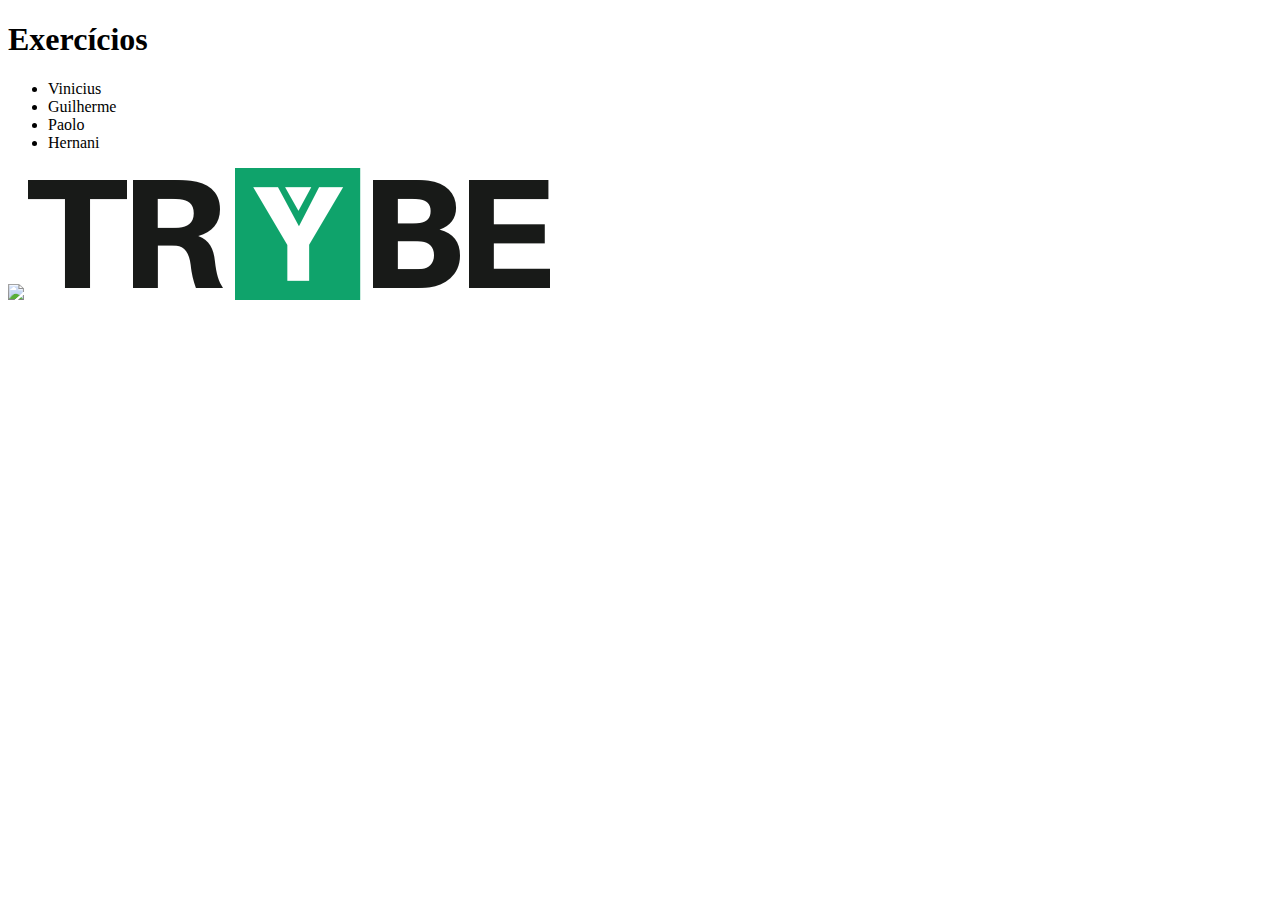
==== Modulo-01/Bloco-03/Aula-3.1/Exercicio-01/index.html @ a7bf5ae3 "Exercicio 01" ====
<!DOCTYPE html>
<html lang="pt-br">
    <head>
        <meta charset="UTF-8">
        <title>HTML</title>
    </head>
    <body>
        <h1>Exercícios</h1>
        <ul>
            <li>Vinicius</li>
            <li>Guilherme</li>
            <li>Paolo</li>
            <li>Hernani</li>
        </ul>
        <img src="https://assets-global.website-files.com/624b309d22c6d46529975867/624b30c37ce9898a512bc516_hero.png">
        <img src="trybe_logo.png"
    </body>
</html>
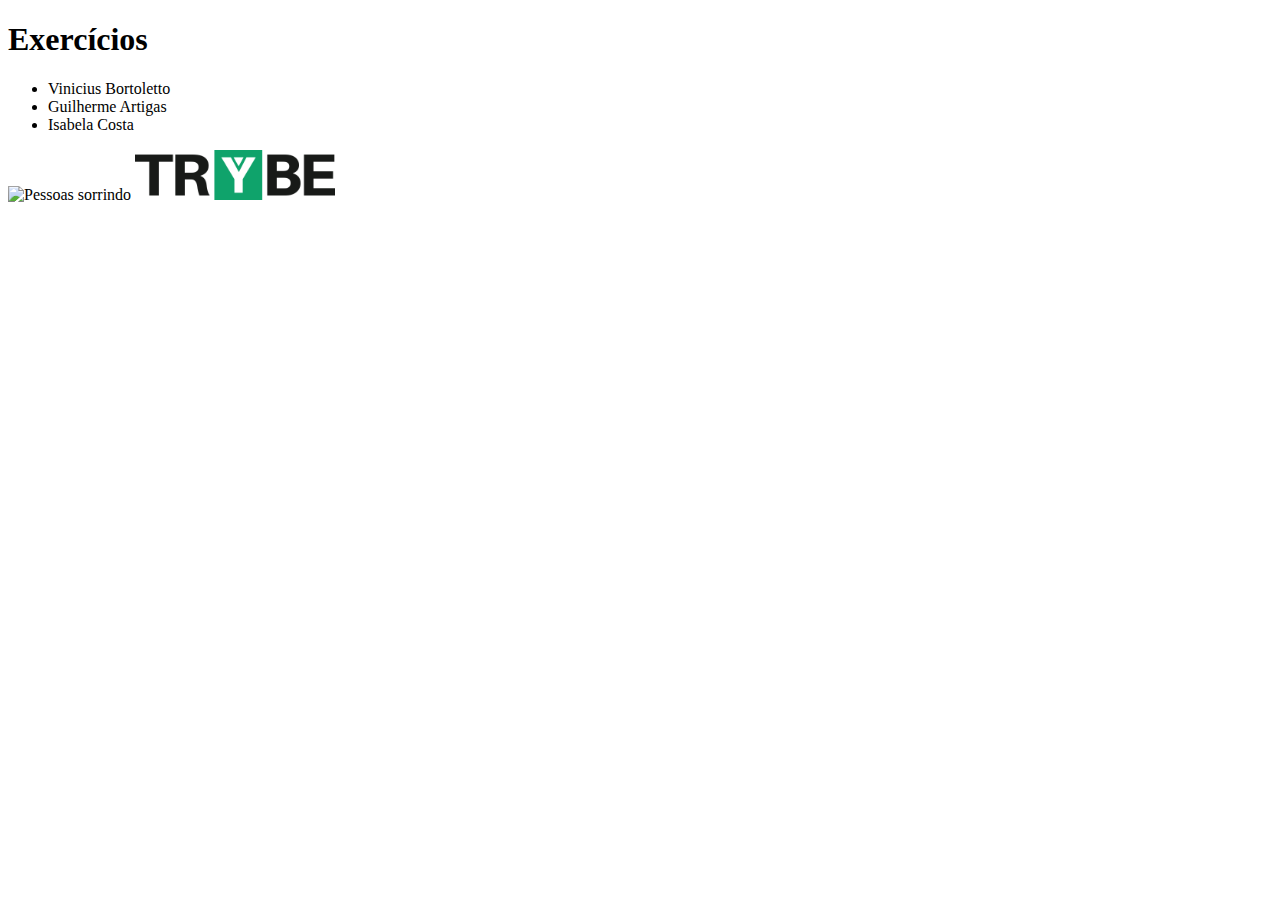
==== commit 080354f4: "Exercicio 02" ====
--- a/Modulo-01/Bloco-03/Aula-3.1/Exercicio-01/index.html
+++ b/Modulo-01/Bloco-03/Aula-3.1/Exercicio-01/index.html
@@ -7,12 +7,11 @@
     <body>
         <h1>Exercícios</h1>
         <ul>
-            <li>Vinicius</li>
-            <li>Guilherme</li>
-            <li>Paolo</li>
-            <li>Hernani</li>
+            <li>Vinicius Bortoletto</li>
+            <li>Guilherme Artigas</li>
+            <li>Isabela Costa</li>
         </ul>
-        <img src="https://assets-global.website-files.com/624b309d22c6d46529975867/624b30c37ce9898a512bc516_hero.png">
-        <img src="trybe_logo.png"
+        <img src="https://assets-global.website-files.com/624b309d22c6d46529975867/624b30c37ce9898a512bc516_hero.png" alt="Pessoas sorrindo">
+        <img src="trybe_logo.png" alt="Logo da Trybe" width="200">
     </body>
 </html>